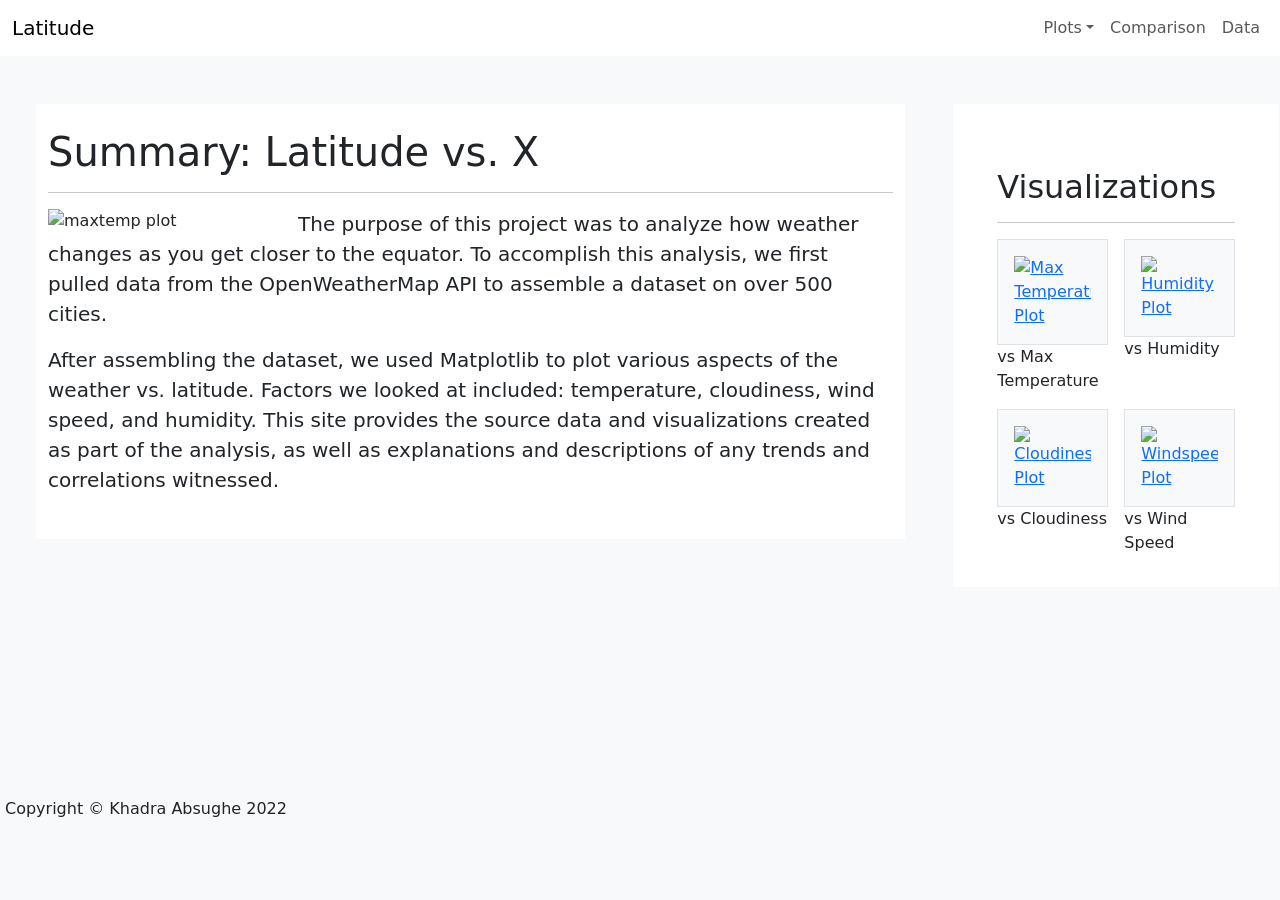
==== visualizations/index.html @ 1b5b52f1 "final upload" ====
<!DOCTYPE html>
<html lang="en" style="overflow: hidden;">

<head>
    <meta charset="UTF-8">
    <title>Latitude Home page</title>
    <link rel="stylesheet" href="../assets/css/styles.css">
    <link href="https://cdn.jsdelivr.net/npm/bootstrap@5.2.0-beta1/dist/css/bootstrap.min.css" rel="stylesheet"
        integrity="sha384-0evHe/X+R7YkIZDRvuzKMRqM+OrBnVFBL6DOitfPri4tjfHxaWutUpFmBp4vmVor" crossorigin="anonymous">
    <script src="https://cdn.jsdelivr.net/npm/bootstrap@5.2.0-beta1/dist/js/bootstrap.bundle.min.js"
        integrity="sha384-pprn3073KE6tl6bjs2QrFaJGz5/SUsLqktiwsUTF55Jfv3qYSDhgCecCxMW52nD2"
        crossorigin="anonymous"></script>
</head>

<body class="bg-light">
    <!-- Navigation bar/dropdown menu -->
    <nav class="navbar navbar-expand-lg bg-white">
        <div class="container-fluid">
            <a class="navbar-brand" href="index.html">Latitude</a>
            <button class="navbar-toggler" type="button" data-bs-toggle="collapse"
                data-bs-target="#navbarSupportedContent" aria-controls="navbarSupportedContent" aria-expanded="false"
                aria-label="Toggle navigation" style="margin-right: 35px">
                <span class="navbar-toggler-icon"></span>
            </button>
            <div class="collapse navbar-collapse justify-content-end" id="navbarSupportedContent">
                <ul class="navbar-nav" style="margin-left : 15px;">
                    <li class="nav-item dropdown">
                        <a class="nav-link dropdown-toggle" data-bs-toggle="dropdown" href="#" role="button"
                            aria-expanded="false">Plots</a>
                        <ul class="dropdown-menu">
                            <li><a class="dropdown-item" href="maxtemp.html">Max Temperature</a></li>
                            <li><a class="dropdown-item" href="humidity.html">Humidity</a> </li>
                            <li><a class="dropdown-item" href="cloudiness.html">Cloudiness</a></li>
                            <li><a class="dropdown-item" href="windspeed.html">Wind Speed</a></li>
                        </ul>
                    </li>
                    <li class="nav-item">
                        <a class="nav-link" href="comparisons.html">Comparison</a>
                    </li>
                    <li class="nav-item">
                        <a class="nav-link" href="data.html">Data</a>
                    </li>
                </ul>
            </div>
        </div>
    </nav>


    <!-- Summary: Latitude vs X -->
    <div class="row content">
        <div class="col-sm-12 col-md-8 col-lg-8 bg-white m-5 mt-lg-5">
            <h1 class="title mt-4">Summary: Latitude vs. X</h1>
            <hr>
            <img src="../assets/images/Fig1.png" width="250" style="float:left" alt="maxtemp plot">
            <p style="font-size: 20px;">The purpose of this project was to analyze how weather changes as you get
                closer to the
                equator.
                To
                accomplish this analysis, we first pulled data from the OpenWeatherMap API to assemble a
                dataset
                on over
                500 cities.</p>
            <p style="font-size: 20px;">After assembling the dataset, we used Matplotlib to plot various aspects of
                the weather vs.
                latitude.
                Factors we looked at included: temperature, cloudiness, wind speed, and humidity. This site
                provides the
                source data and visualizations created as part of the analysis, as well as explanations and
                descriptions of
                any trends and correlations witnessed.</p>
        </div>

        <!-- Visualizations -->
        <div class="col-lg-3 bg-white mt-lg-5">
            <div class="box p-3 bg-white m-3 mt-lg-5">
                <h2 class="title">Visualizations</h2>
                <hr>
                <div class="row row-cols-4 row-cols-lg-2 g-2 g-lg-3">
                    <div class="col">
                        <div class="p-3 border bg-light">
                            <a href="maxtemp.html">
                                <img src="../assets/images/Fig1.png" alt="Max Temperature Plot" class="img-fluid" />
                            </a>
                        </div>
                        <figcaption>vs Max Temperature</figcaption>
                    </div>
                    <div class="col">
                        <div class="p-3 border bg-light">
                            <a href="humidity.html">
                                <img src="../assets/images/Fig2.png" alt="Humidity Plot" class="img-fluid">
                            </a>
                        </div>
                        <figcaption>vs Humidity</figcaption>
                    </div>
                    <div class="col">
                        <div class="p-3 border bg-light">
                            <a href="cloudiness.html">
                                <img src="../assets/images/Fig3.png" alt="Cloudiness Plot" class="img-fluid"></a>
                        </div>
                        <figcaption>vs Cloudiness</figcaption>
                    </div>
                    <div class="col">
                        <div class="p-3 border bg-light">
                            <a href="windspeed.html">
                                <img src="../assets/images/Fig4.png" alt="Windspeed Plot" class="img-fluid"></a>
                        </div>
                        <figcaption>vs Wind Speed</figcaption>
                    </div>
                </div>
            </div>
        </div>
    </div>


    <!-- Footer -->
    <footer>
        <!-- footer stretched to the bottom of the screen -->
        <div class="flex-wrapper bg-light" style="height: 210px;"></div>
        <div class="footer bg-light" style="margin-left: 5px;">Copyright &copy; Khadra Absughe 2022</div>
    </footer>

</body>

</html>
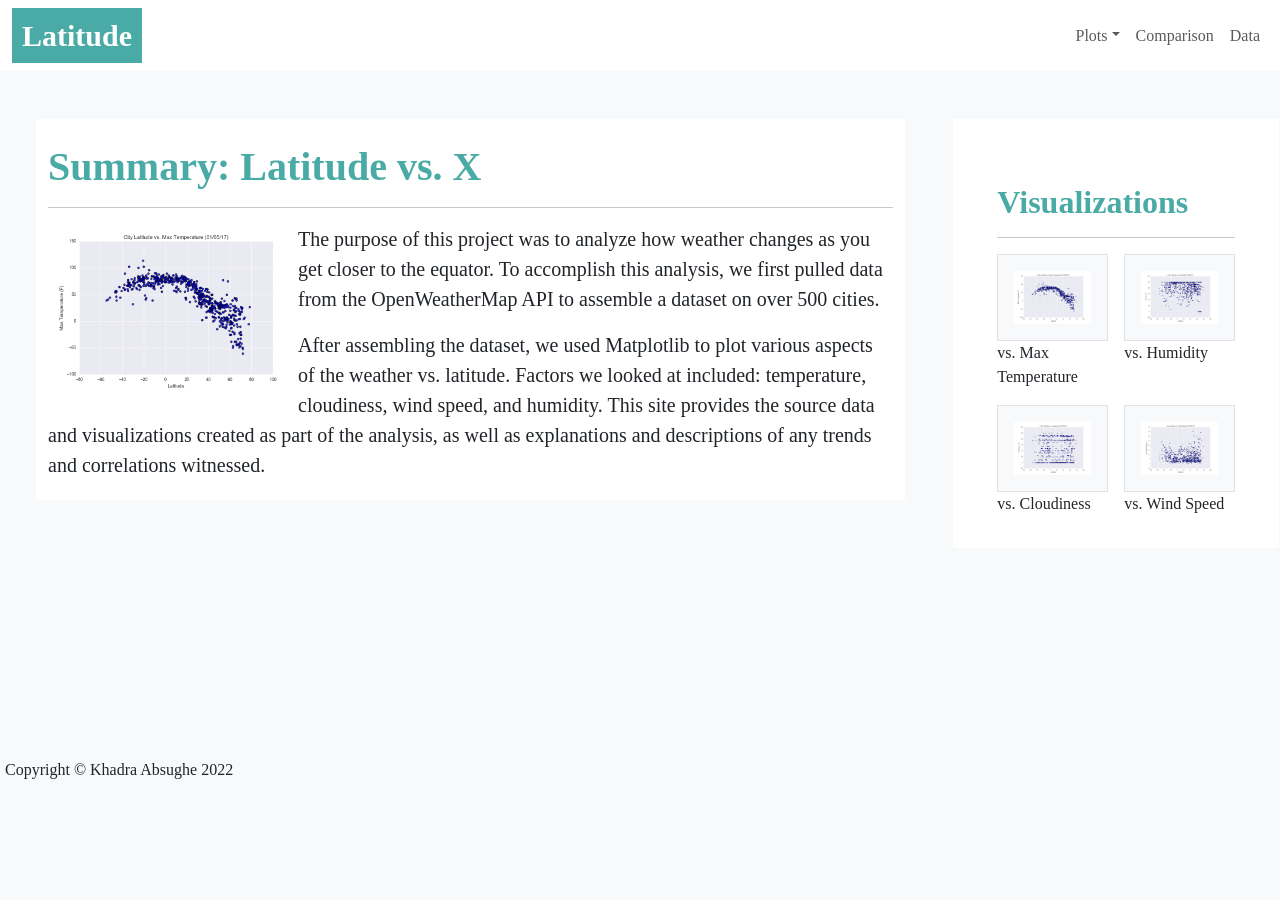
==== commit 78758e08: "files edited" ====
--- a/visualizations/index.html
+++ b/visualizations/index.html
@@ -82,7 +82,7 @@
                                 <img src="../assets/images/Fig1.png" alt="Max Temperature Plot" class="img-fluid" />
                             </a>
                         </div>
-                        <figcaption>vs Max Temperature</figcaption>
+                        <figcaption>vs. Max Temperature</figcaption>
                     </div>
                     <div class="col">
                         <div class="p-3 border bg-light">
@@ -90,21 +90,21 @@
                                 <img src="../assets/images/Fig2.png" alt="Humidity Plot" class="img-fluid">
                             </a>
                         </div>
-                        <figcaption>vs Humidity</figcaption>
+                        <figcaption>vs. Humidity</figcaption>
                     </div>
                     <div class="col">
                         <div class="p-3 border bg-light">
                             <a href="cloudiness.html">
                                 <img src="../assets/images/Fig3.png" alt="Cloudiness Plot" class="img-fluid"></a>
                         </div>
-                        <figcaption>vs Cloudiness</figcaption>
+                        <figcaption>vs. Cloudiness</figcaption>
                     </div>
                     <div class="col">
                         <div class="p-3 border bg-light">
                             <a href="windspeed.html">
                                 <img src="../assets/images/Fig4.png" alt="Windspeed Plot" class="img-fluid"></a>
                         </div>
-                        <figcaption>vs Wind Speed</figcaption>
+                        <figcaption>vs. Wind Speed</figcaption>
                     </div>
                 </div>
             </div>
--- a/assets/css/styles.css
+++ b/assets/css/styles.css
@@ -0,0 +1,125 @@
+/* Navigation bar */
+.navbar-brand {
+    background-color: #4aaaa5 !important;
+    color: white !important;
+    padding-right: 10px !important;
+    padding-left: 10px !important;
+    font-weight: bold !important;
+    font-size: 30px !important;
+    margin-right: 5px;
+}
+
+/* Body */
+body {
+    font-family: 'Times New Roman', Times, serif !important;
+    background-color: white !important;
+}
+
+/* Headers */
+h1,
+h2,
+h3,
+h4 {
+    color: #4aaaa5 !important;
+    font-weight: bold !important;
+}
+
+
+/* Green border on visualization that is being viewed/active state */
+.col
+.green-border {
+    border: 1px solid #4aaaa5;
+}
+
+
+
+/* Small device screens style settings */
+@media only screen and (max-device-width: 480px) {
+
+
+    .navbar.navbar-expand-lg.bg-white {
+        background-color: #4aaaa5 !important;
+        margin-right: -35px !important;
+        margin-left: -10px !important;
+        margin-bottom: 1px !important;
+        
+    }
+
+    .navbar-collapse.justify-content-end.collapse.show {
+        background-color: white !important;
+        outline-color: white !important;
+        margin-right: -15px !important;
+        margin-left: -3px !important;
+        margin-bottom: -10px !important;
+    }
+
+    .row{
+        background-color: white !important;
+        margin-right: -30px !important;
+    }
+    
+    
+    /* Media only pages paragraph padding on left */
+    p {
+        padding-left: 5px;
+    }
+
+
+    .col-sm-12.col-md-8.col-lg-8.bg-white.m-5.mt-lg-5 {
+        margin-right: 100px !important;
+        
+    }
+    .col-sm-12.col-md-8.col-lg-6{
+        margin-left: 90px !important;
+    }
+
+   .row.content{
+       background-color: white !important;
+    }
+
+
+    h1 {
+        padding-left: 0.6cm !important;
+        padding-bottom: -10px !important;
+    }
+
+    h2 {
+        padding-left: 10px !important;      
+    }
+
+    .row.row.row-cols-4.row-cols-lg-2.g-2.g-lg-3 {
+        margin-right:30px !important ;
+    }
+
+    body {
+        background-color: white !important;
+        height: 100%;
+        overflow: hidden;
+        padding: 0px !important;
+       } 
+
+    .box {
+
+        margin-right: 10px !important;
+        margin-left: 40px !important;  
+    }
+    .p-3{
+
+        margin-right: 10px;
+        margin-left: -5px;
+    }
+
+
+    /* Footer */
+   .flex-wrapper {
+    background-color:white !important;
+    margin-right: -15px !important; 
+    }
+   
+    .footer{
+    background-color: white !important;
+    margin-left: 10px !important;
+    margin-right: -15px !important;
+    }
+
+}
